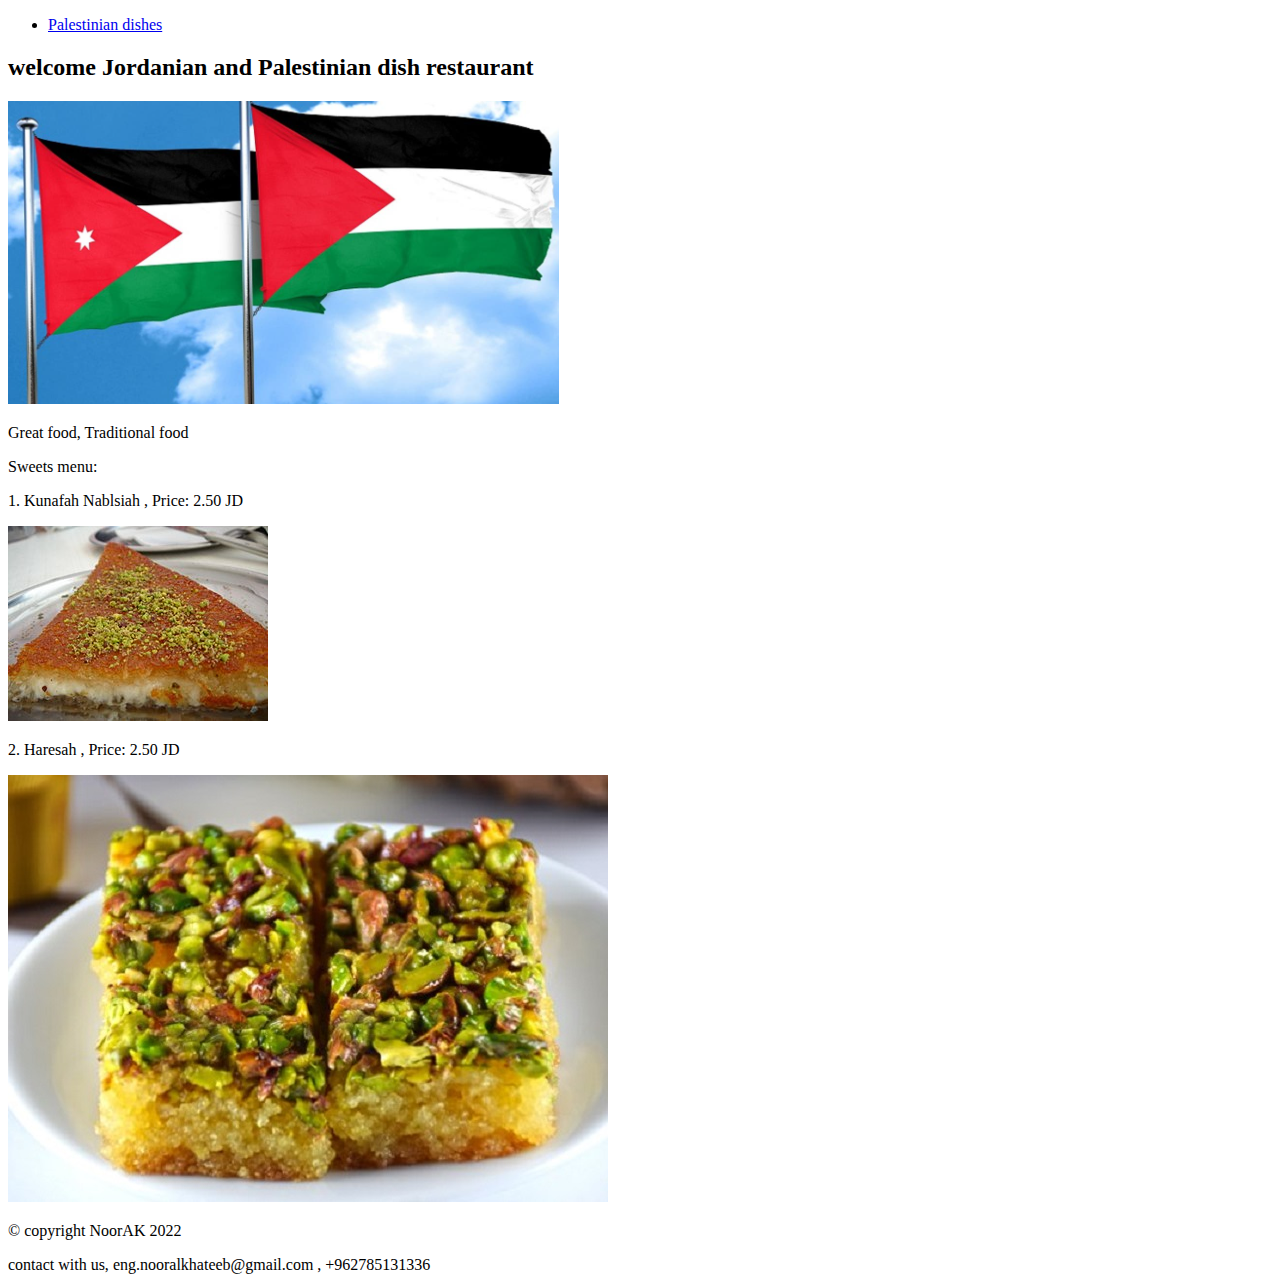
==== about.html @ c8441461 "wireframe branch information" ====
<!DOCTYPE html>
<html lang="en">
<head>
    <meta charset="UTF-8">
    <meta http-equiv="X-UA-Compatible" content="IE=edge">
    <meta name="viewport" content="width=device-width, initial-scale=1.0">
    <title>Document</title>
</head>
<body>
    <header>
        <nav>
            <ul>
                <li><a href="https://en.wikipedia.org/wiki/List_of_Palestinian_dishes">Palestinian dishes</a></li> 
            
            </ul>
        </nav>
        <h2>welcome Jordanian and Palestinian dish restaurant</h2>
        <img src="./picture/flags.PNG" alt="flag">
        <p> Great food, Traditional food </p>


    </header>
    <main>

        <p> Sweets menu: </p>

        <p>1. Kunafah Nablsiah , Price: 2.50 JD</p>
        <img src="./picture/Kunefe.jpg" alt="Kunafah Nablsiah">

        <p>2. Haresah , Price: 2.50 JD</p>
        <img src="./picture/haresah.jpg" alt="Haresah">


    </main>
    <footer>
        <p>&copy; copyright NoorAK 2022</p>
        <span> contact with us,</span>
        <span> eng.nooralkhateeb@gmail.com ,</span>
        <span> +962785131336</span>
    </footer>
    
</body>
</html>
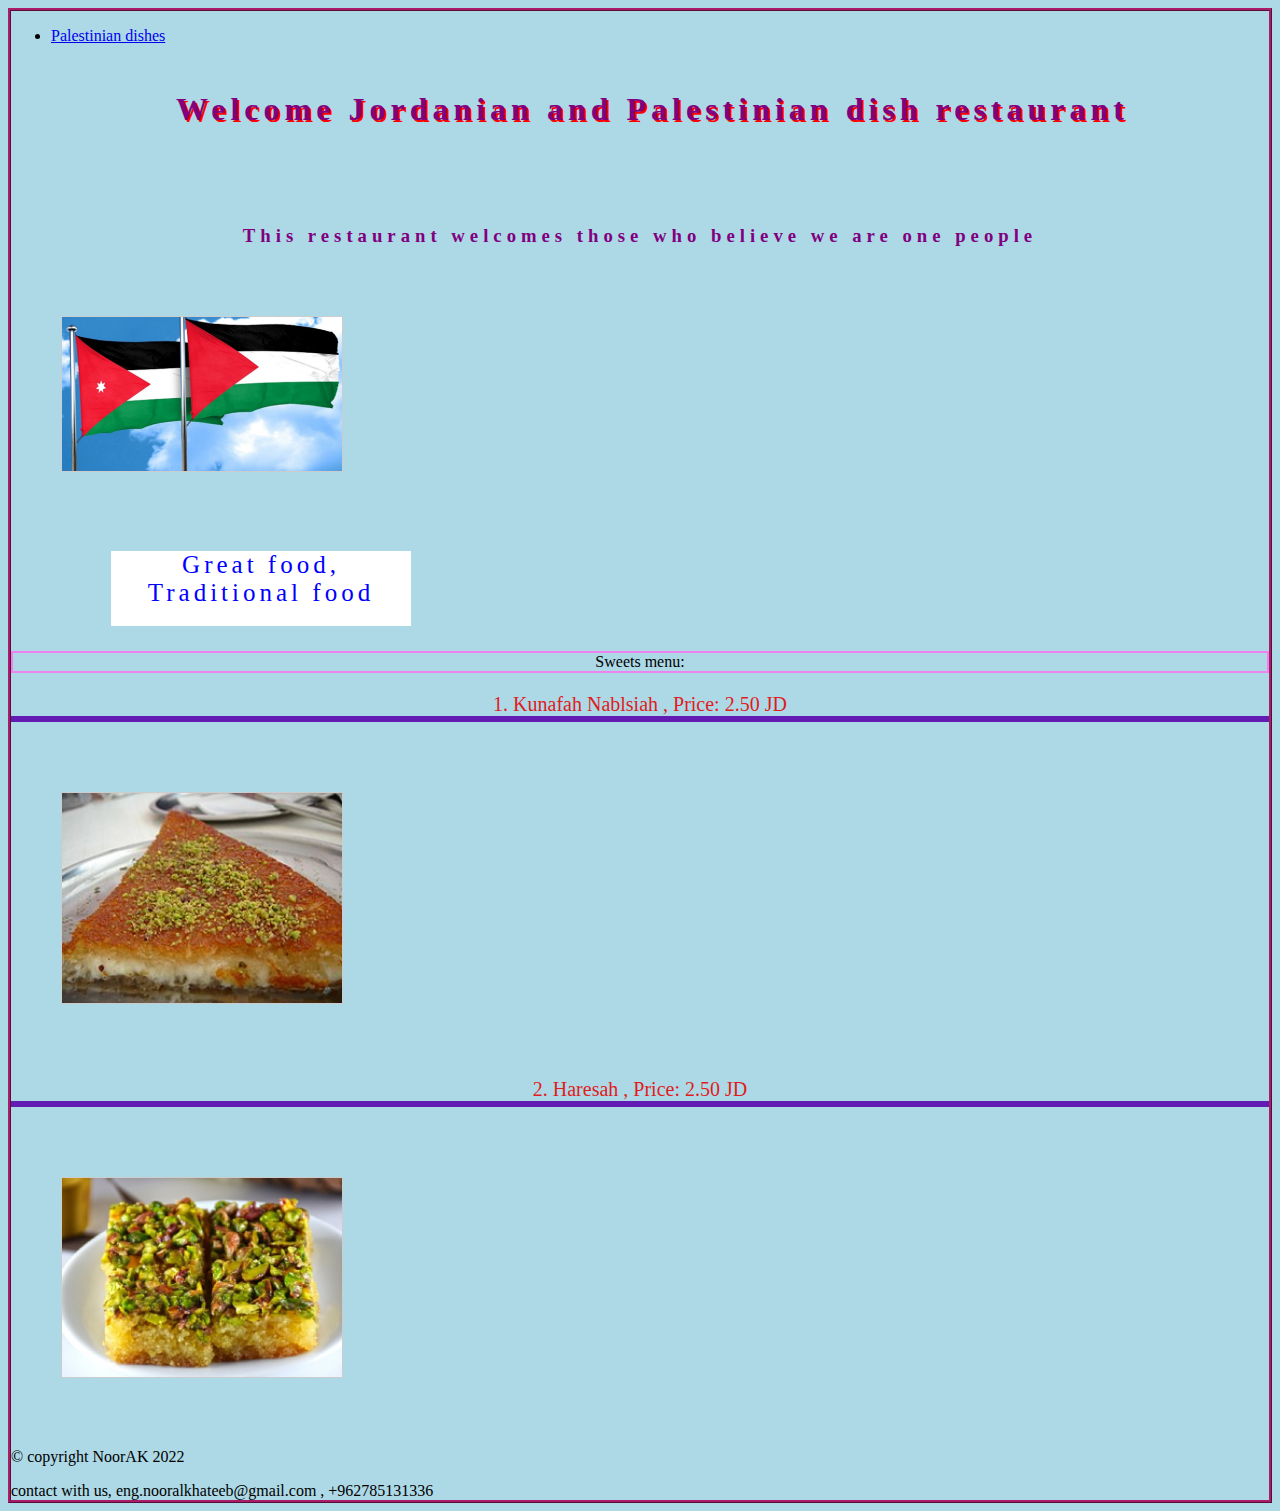
==== commit 0266d949: "my-restaurant-style branch information" ====
--- a/about.html
+++ b/about.html
@@ -4,7 +4,8 @@
     <meta charset="UTF-8">
     <meta http-equiv="X-UA-Compatible" content="IE=edge">
     <meta name="viewport" content="width=device-width, initial-scale=1.0">
-    <title>Document</title>
+    <title>my-restaurant</title>
+    <link rel="stylesheet" href="./style.css">
 </head>
 <body>
     <header>
@@ -14,21 +15,22 @@
             
             </ul>
         </nav>
-        <h2>welcome Jordanian and Palestinian dish restaurant</h2>
-        <img src="./picture/flags.PNG" alt="flag">
-        <p> Great food, Traditional food </p>
+        <h1>Welcome Jordanian and Palestinian dish restaurant</h1>
+            <h3> This restaurant welcomes those who believe we are one people</h3>
+        <img src="./picture/flags.PNG" alt="flag" class="image">
+        <p class="sentence-s"> Great food, Traditional food </p>
 
 
     </header>
     <main>
 
-        <p> Sweets menu: </p>
+        <p style="border:2px solid Violet; text-align: center;"> Sweets menu: </p>
 
-        <p>1. Kunafah Nablsiah , Price: 2.50 JD</p>
-        <img src="./picture/Kunefe.jpg" alt="Kunafah Nablsiah">
+        <p class="bordered-s">1. Kunafah Nablsiah , Price: 2.50 JD</p>
+        <img src="./picture/Kunefe.jpg" alt="Kunafah Nablsiah" class="image">
 
-        <p>2. Haresah , Price: 2.50 JD</p>
-        <img src="./picture/haresah.jpg" alt="Haresah">
+        <p class="bordered-s">2. Haresah , Price: 2.50 JD</p>
+        <img src="./picture/haresah.jpg" alt="Haresah" class="image">
 
 
     </main>
--- a/style.css
+++ b/style.css
@@ -0,0 +1,65 @@
+body {
+    background-color: lightblue;
+    border-style: ridge;
+    border-color: rgb(170, 28, 106);
+  }
+  
+  h1 {
+    color: purple;
+    margin-left: 50px;
+    padding: 25px 50px 75px 25px;
+    text-align: center;
+    letter-spacing: 5px;
+    text-shadow: 2px 2px red;
+
+  }
+  h3 {
+    color: purple;
+    text-align: center;
+    letter-spacing: 5px;
+    font-family: "Times New Roman", Times, serif;
+    
+
+  }
+
+.sentence-s{
+    margin-left: 100px;
+    height: 75px;
+    width: 300px;
+    background-color: white;
+    color: blue;
+    text-align: center;
+    letter-spacing: 4px;
+    font-size: 25px;
+    
+ }
+
+.bordered-r{
+
+    color: rgb(224, 28, 28);
+    text-align: center;
+    border-bottom: 6px solid rgb(98, 27, 179);
+    font-family: "Times New Roman", Times, serif;
+    font-size: 20px;
+    
+}
+
+.bordered-s{
+
+    
+    color: rgb(224, 28, 28);
+    text-align: center;
+    border-bottom: 6px solid rgb(98, 27, 179);
+    font-family: "Times New Roman", Times, serif;
+    font-size: 20px;
+    
+}
+
+.image{
+    
+    border: 1px solid #ccc;
+    width: 280px;
+    height: auto;
+    margin: 50px;
+
+}